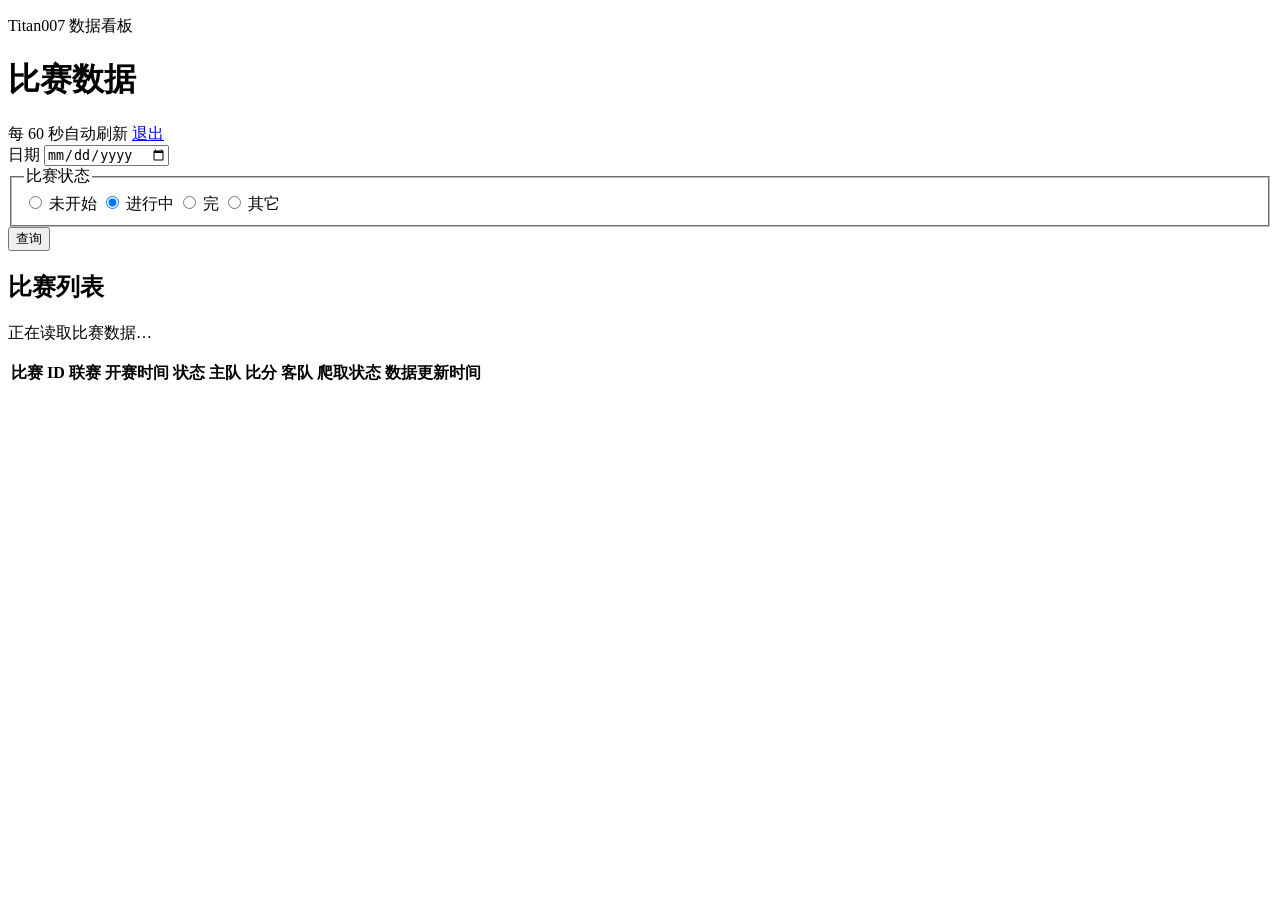
==== MatchWeb/static/index.html @ 75914c0a "Add match viewer and Windows scheduler locks" ====
<!doctype html>
<html lang="zh-CN">
  <head>
    <meta charset="utf-8" />
    <meta name="viewport" content="width=device-width, initial-scale=1" />
    <title>比赛数据</title>
    <link rel="stylesheet" href="/styles.css" />
  </head>
  <body>
    <main class="dashboard">
      <header class="page-header">
        <div>
          <p class="eyebrow">Titan007 数据看板</p>
          <h1>比赛数据</h1>
        </div>
        <div class="header-meta">
          <span id="refresh-state">每 60 秒自动刷新</span>
          <a href="/logout">退出</a>
        </div>
      </header>

      <section class="filters" aria-label="查询参数">
        <div class="field">
          <label for="match-date">日期</label>
          <input id="match-date" type="date" />
        </div>
        <fieldset class="status-filter">
          <legend>比赛状态</legend>
          <div class="segmented">
            <input id="status-not-started" name="status" type="radio" value="未开始" />
            <label for="status-not-started">未开始</label>
            <input id="status-live" name="status" type="radio" value="进行中" checked />
            <label for="status-live">进行中</label>
            <input id="status-finished" name="status" type="radio" value="完" />
            <label for="status-finished">完</label>
            <input id="status-other" name="status" type="radio" value="其它" />
            <label for="status-other">其它</label>
          </div>
        </fieldset>
        <button id="query-button" class="query-button" type="button">查询</button>
      </section>

      <section class="results" aria-live="polite">
        <div class="results-heading">
          <div>
            <h2>比赛列表</h2>
            <p id="result-summary">正在读取比赛数据…</p>
          </div>
          <p id="updated-at"></p>
        </div>
        <div class="table-wrap">
          <table>
            <thead>
              <tr>
                <th>比赛 ID</th>
                <th>联赛</th>
                <th>开赛时间</th>
                <th>状态</th>
                <th>主队</th>
                <th>比分</th>
                <th>客队</th>
                <th>爬取状态</th>
                <th>数据更新时间</th>
              </tr>
            </thead>
            <tbody id="match-rows"></tbody>
          </table>
          <div id="empty-state" class="empty-state" hidden>当前条件下没有比赛</div>
          <div id="error-state" class="empty-state error-state" hidden></div>
        </div>
      </section>
    </main>
    <script src="/app.js" defer></script>
  </body>
</html>
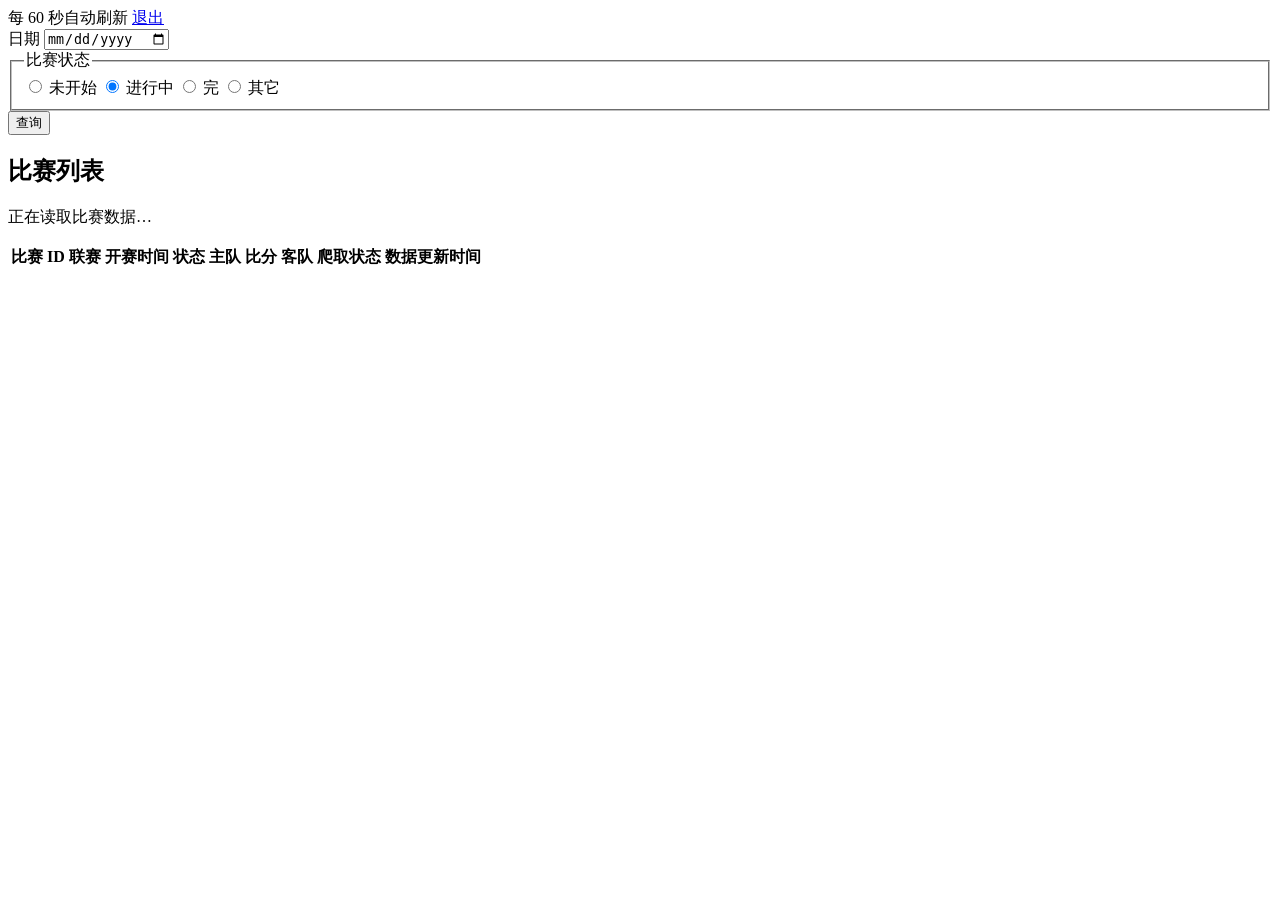
==== commit d15172a7: "Simplify match viewer header" ====
--- a/MatchWeb/static/index.html
+++ b/MatchWeb/static/index.html
@@ -9,10 +9,6 @@
   <body>
     <main class="dashboard">
       <header class="page-header">
-        <div>
-          <p class="eyebrow">Titan007 数据看板</p>
-          <h1>比赛数据</h1>
-        </div>
         <div class="header-meta">
           <span id="refresh-state">每 60 秒自动刷新</span>
           <a href="/logout">退出</a>
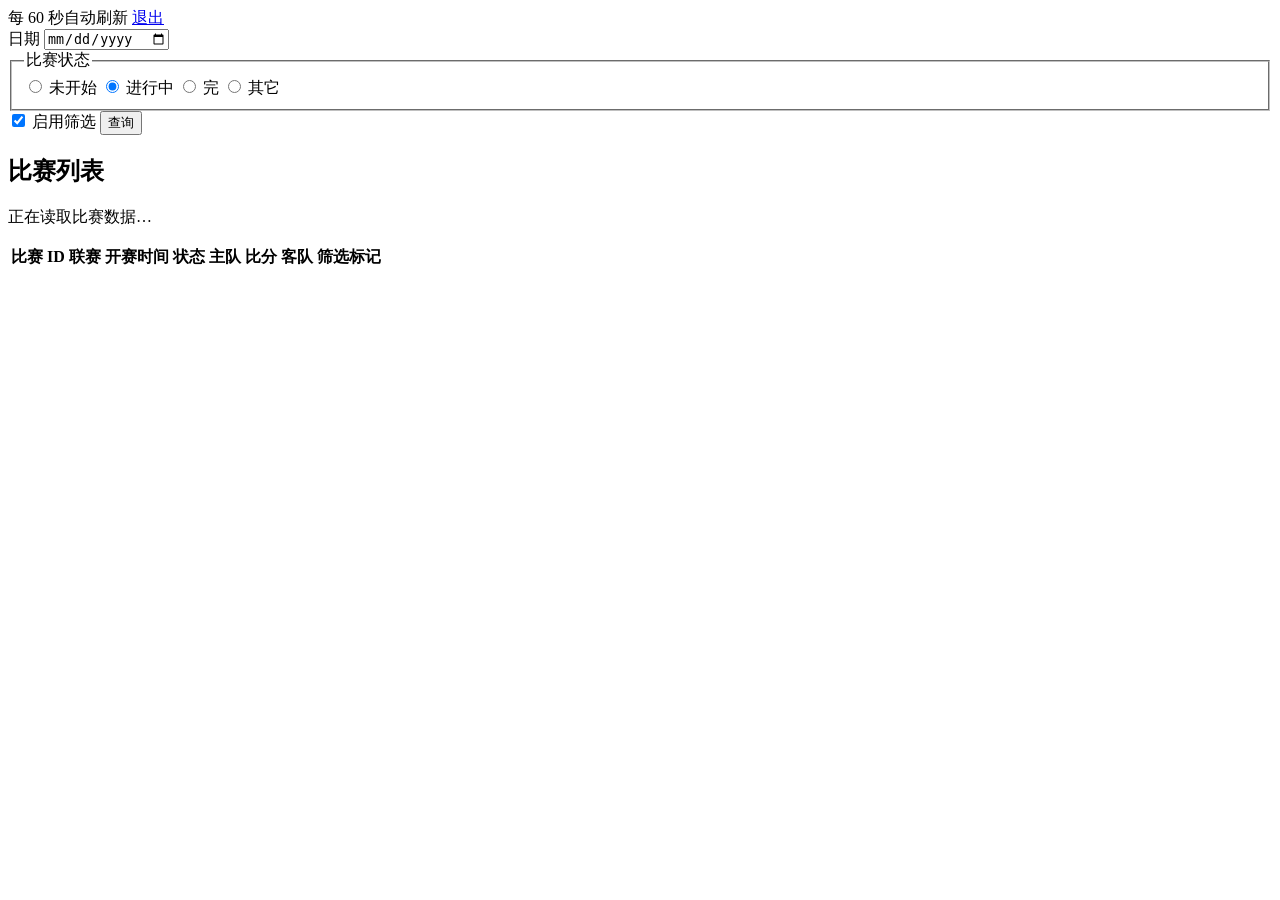
==== commit e9e6ad07: "Improve crawler reliability and match dashboard" ====
--- a/MatchWeb/static/index.html
+++ b/MatchWeb/static/index.html
@@ -33,6 +33,10 @@
             <label for="status-other">其它</label>
           </div>
         </fieldset>
+        <label class="checkbox-filter" for="odds-filter">
+          <input id="odds-filter" type="checkbox" checked />
+          <span>启用筛选</span>
+        </label>
         <button id="query-button" class="query-button" type="button">查询</button>
       </section>
 
@@ -55,8 +59,7 @@
                 <th>主队</th>
                 <th>比分</th>
                 <th>客队</th>
-                <th>爬取状态</th>
-                <th>数据更新时间</th>
+                <th>筛选标记</th>
               </tr>
             </thead>
             <tbody id="match-rows"></tbody>
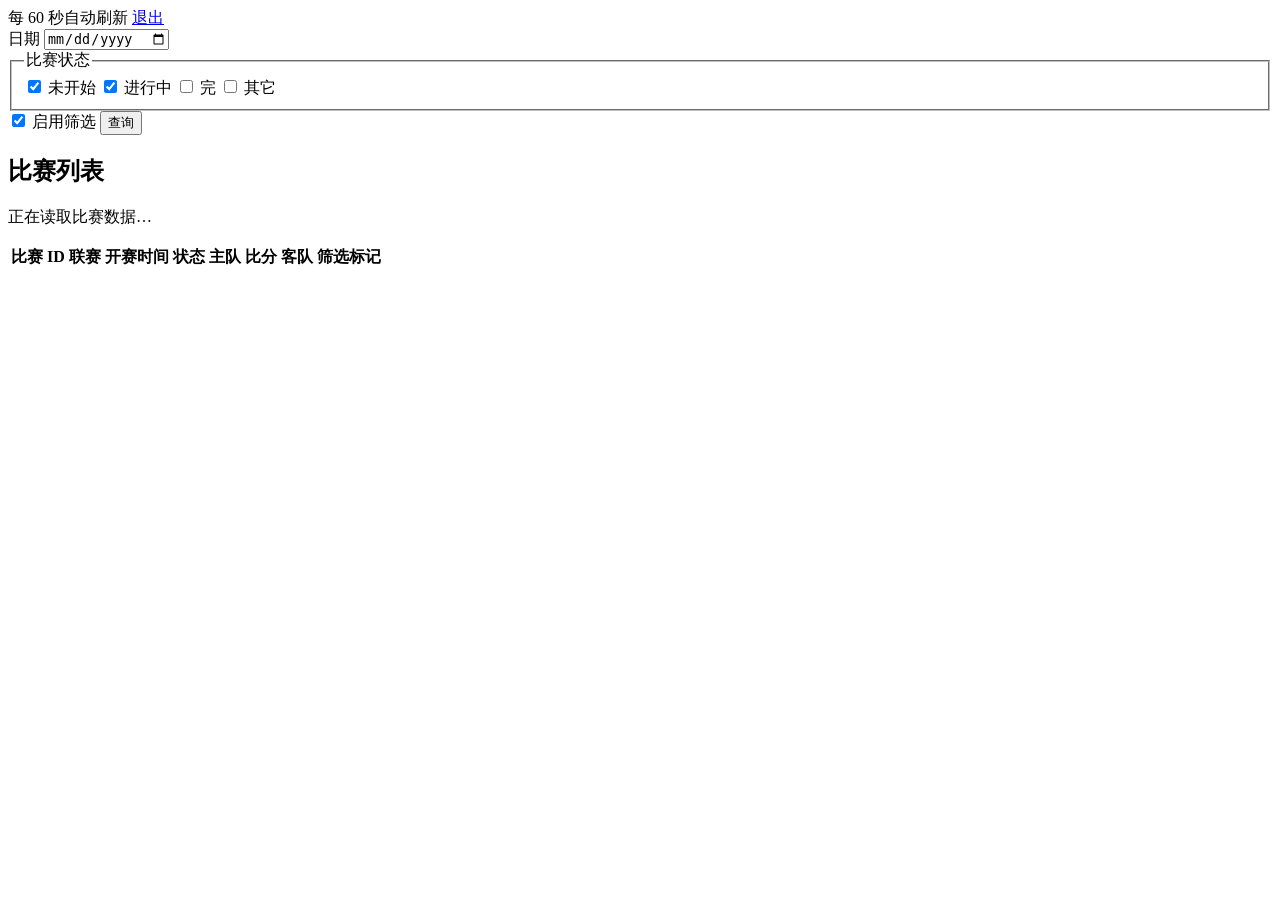
==== commit 7aa0f59e: "Support multi-select match statuses" ====
--- a/MatchWeb/static/index.html
+++ b/MatchWeb/static/index.html
@@ -10,6 +10,7 @@
     <main class="dashboard">
       <header class="page-header">
         <div class="header-meta">
+          <a id="user-management-link" href="/users" hidden>用户管理</a>
           <span id="refresh-state">每 60 秒自动刷新</span>
           <a href="/logout">退出</a>
         </div>
@@ -23,13 +24,13 @@
         <fieldset class="status-filter">
           <legend>比赛状态</legend>
           <div class="segmented">
-            <input id="status-not-started" name="status" type="radio" value="未开始" />
+            <input id="status-not-started" name="status" type="checkbox" value="未开始" checked />
             <label for="status-not-started">未开始</label>
-            <input id="status-live" name="status" type="radio" value="进行中" checked />
+            <input id="status-live" name="status" type="checkbox" value="进行中" checked />
             <label for="status-live">进行中</label>
-            <input id="status-finished" name="status" type="radio" value="完" />
+            <input id="status-finished" name="status" type="checkbox" value="完" />
             <label for="status-finished">完</label>
-            <input id="status-other" name="status" type="radio" value="其它" />
+            <input id="status-other" name="status" type="checkbox" value="其它" />
             <label for="status-other">其它</label>
           </div>
         </fieldset>
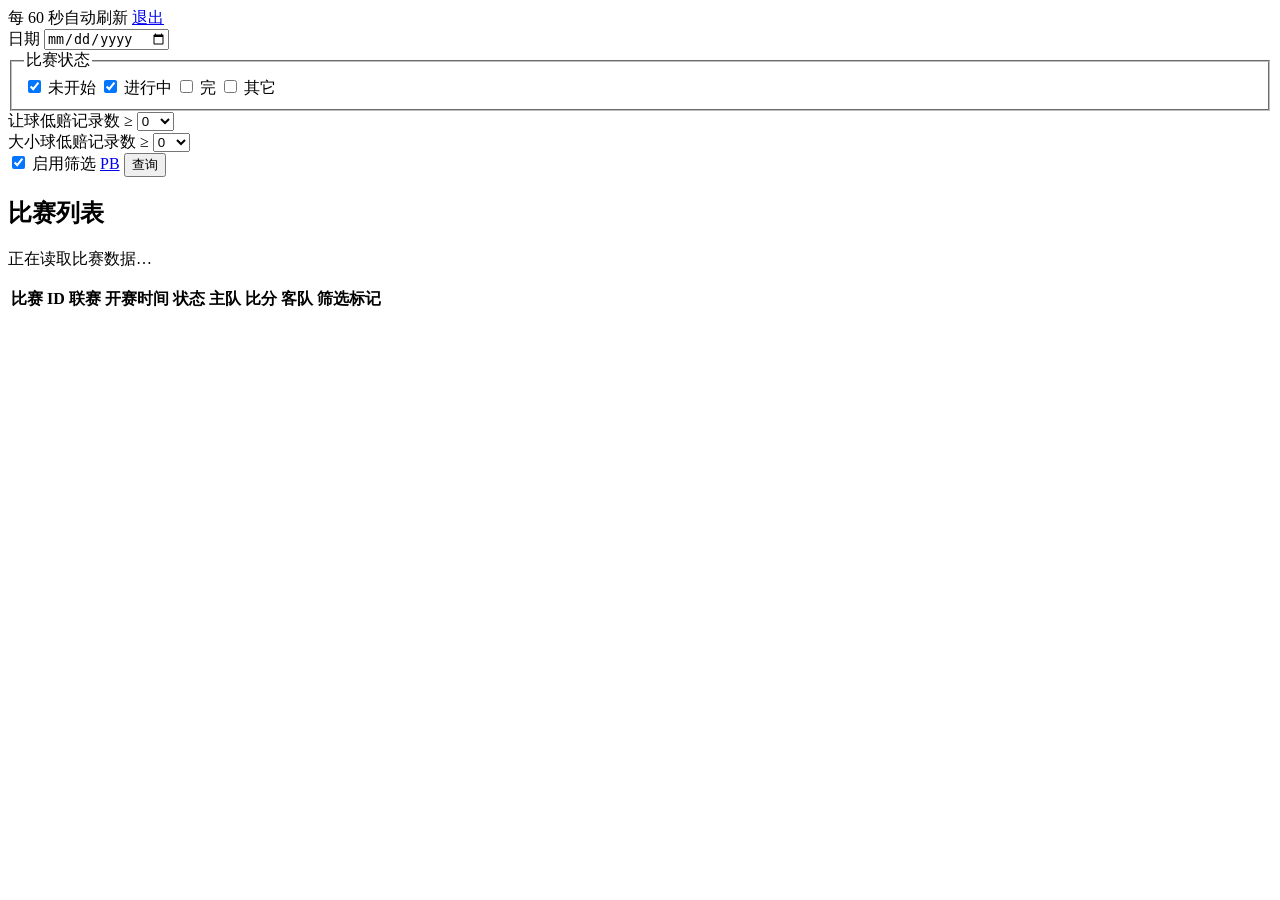
==== commit 18841bf5: "Enhance PB alerts and odds filtering" ====
--- a/MatchWeb/static/index.html
+++ b/MatchWeb/static/index.html
@@ -10,6 +10,7 @@
     <main class="dashboard">
       <header class="page-header">
         <div class="header-meta">
+          <a id="monitor-link" href="/monitor/" hidden>采集监控</a>
           <a id="user-management-link" href="/users" hidden>用户管理</a>
           <span id="refresh-state">每 60 秒自动刷新</span>
           <a href="/logout">退出</a>
@@ -34,10 +35,25 @@
             <label for="status-other">其它</label>
           </div>
         </fieldset>
+        <div class="field">
+          <label for="handicap-min-count">让球低赔记录数 ≥</label>
+          <select id="handicap-min-count">
+            <option selected>0</option><option>1</option><option>2</option><option>3</option><option>4</option><option>5</option>
+            <option>6</option><option>7</option><option>8</option><option>9</option><option>10</option>
+          </select>
+        </div>
+        <div class="field">
+          <label for="totals-min-count">大小球低赔记录数 ≥</label>
+          <select id="totals-min-count">
+            <option selected>0</option><option>1</option><option>2</option><option>3</option><option>4</option><option>5</option>
+            <option>6</option><option>7</option><option>8</option><option>9</option><option>10</option>
+          </select>
+        </div>
         <label class="checkbox-filter" for="odds-filter">
           <input id="odds-filter" type="checkbox" checked />
           <span>启用筛选</span>
         </label>
+        <a class="filter-page-link" href="/company-47-suspensions">PB</a>
         <button id="query-button" class="query-button" type="button">查询</button>
       </section>
 
